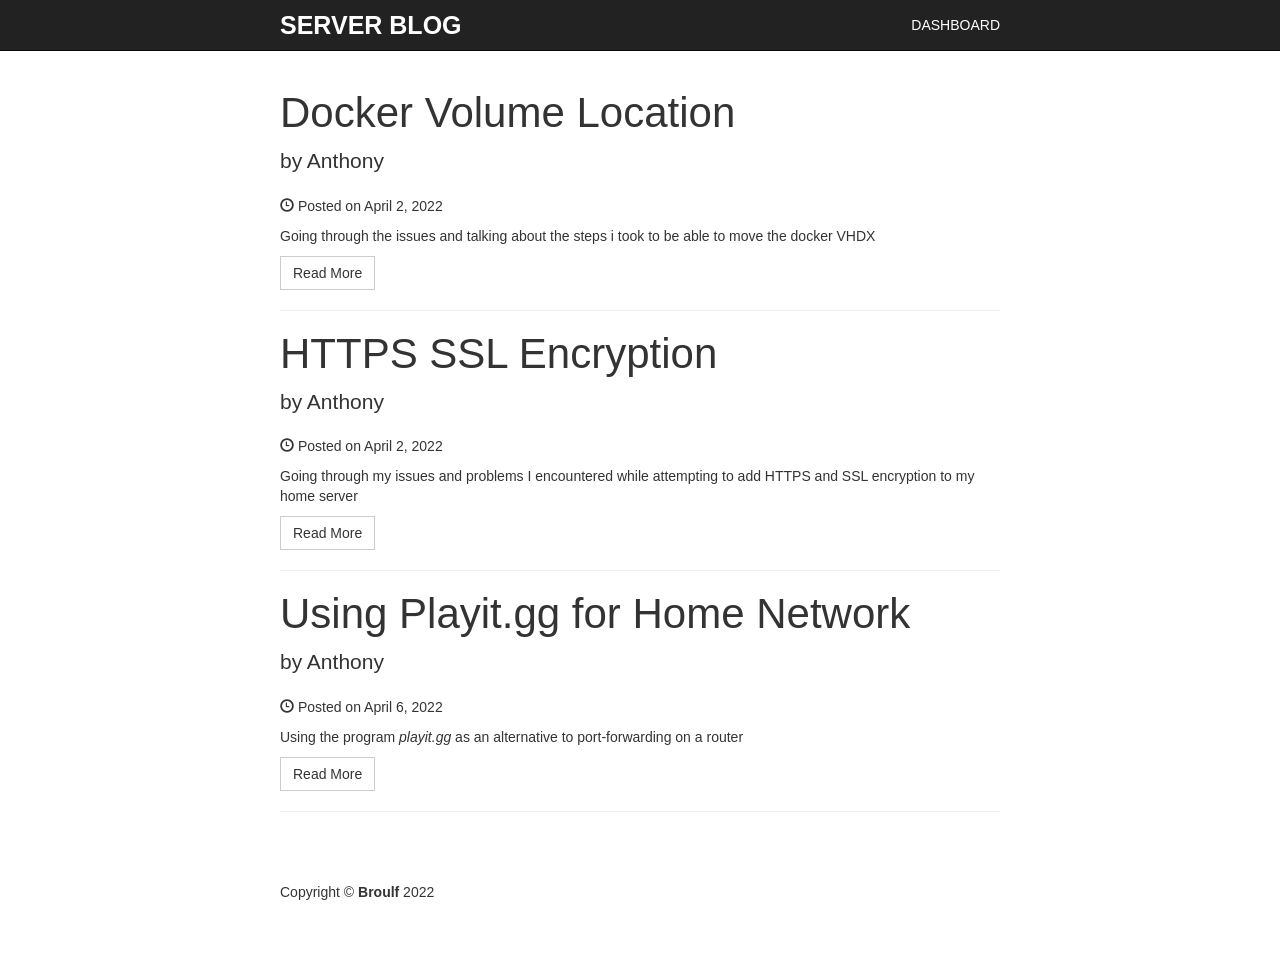
==== blog/index.html @ d7d9457c "Main" ====
<!DOCTYPE html>
<html lang="en">

  <head>

    <meta charset="utf-8">
    <meta http-equiv="X-UA-Compatible" content="IE=edge">
    <meta name="viewport" content="width=device-width, initial-scale=1">
    <meta name="description" content="">
    <meta name="author" content="">

    <title>Home - Server Blog</title>

    <!-- Bootstrap Core CSS -->
    <link href="css/bootstrap.min.css" rel="stylesheet">

    <!-- Custom CSS -->
    <link href="css/simple-blog-template.css" rel="stylesheet">

  </head>

  <body>

    <!-- Navigation -->
    <nav class="navbar navbar-inverse navbar-fixed-top" role="navigation">
      <div class="container">
        <!-- Brand and toggle get grouped for better mobile display -->
        <div class="navbar-header">
          <button type="button" class="navbar-toggle" data-toggle="collapse" data-target="#bs-example-navbar-collapse-1">
            <span class="sr-only">Toggle navigation</span>
            <span class="icon-bar"></span>
            <span class="icon-bar"></span>
            <span class="icon-bar"></span>
          </button>
          <a class="navbar-brand" href="index.html">Server Blog</a>
        </div>
        <!-- Collect the nav links, forms, and other content for toggling -->
        <div class="collapse navbar-collapse" id="bs-example-navbar-collapse-1">
          <ul class="nav navbar-nav navbar-right">
            <li>
              <a href="https://broulf.org">Dashboard</a>
            </li>
          </ul>
        </div>
        <!-- /.navbar-collapse -->
      </div>
      <!-- /.container -->
    </nav>

    <!-- Page Content -->
    <div class="container">

      <div class="row">

        <!-- Blog Entries Column -->
        <div class="col-md-12">

          <!-- First Blog Post -->
          <h2 class="post-title">
            <a href="post0.html">Docker Volume Location</a>
          </h2>
          <p class="lead">
            by Anthony
          </p>
          <p><span class="glyphicon glyphicon-time"></span> Posted on April 2, 2022</p>
          <p>Going through the issues and talking about the steps i took to be able to move the docker VHDX</p>
          <a class="btn btn-default" href="post0.html">Read More</a>

          <hr>

          <!-- Second Blog Post -->
          <h2 class="post-title">
            <a href="post1.html">HTTPS SSL Encryption</a>
          </h2>
          <p class="lead">
            by Anthony
          </p>
          <p><span class="glyphicon glyphicon-time"></span> Posted on April 2, 2022</p>
          <p>Going through my issues and problems I encountered while attempting to add HTTPS and SSL encryption to my home server</p>
          <a class="btn btn-default" href="post1.html">Read More</a>

          <hr>
        
          <!-- Third Blog Post -->
          <h2 class="post-title">
            <a href="post2.html">Using Playit.gg for Home Network</a>
          </h2>
          <p class="lead">
            by Anthony
          </p>
          <p><span class="glyphicon glyphicon-time"></span> Posted on April 6, 2022</p>
          <p>Using the program <i>playit.gg</i> as an alternative to port-forwarding on a router</p>
          <a class="btn btn-default" href="post2.html">Read More</a>

          <hr>
        
          <!-- Pager 
          <ul class="pager">
            <li class="previous">
              <a href="#">Prev</a>
            </li>
            <li class="next">
              <a href="#">Next</a>
            </li>
          </ul>
        -->
        </div>

      </div>
      <!-- /.row -->

    </div>
    <!-- /.container -->

    <!-- Footer -->
    <footer>
      <div class="container">
        <div class="row">
          <div class="col-lg-12">
            <p>Copyright &copy; <b>Broulf</b> 2022</p>
          </div>
          <!-- /.col-lg-12 -->
        </div>
        <!-- /.row -->
      </div>
    </footer>


    <!-- jQuery -->
    <script src="js/jquery.js"></script>

    <!-- Bootstrap Core JavaScript -->
    <script src="js/bootstrap.min.js"></script>

  </body>

</html>
---- blog/css/simple-blog-template.css ----
/*!
 * Simple Blog Template
 * Copyright 2016 Seunghun Lee (https://github.com/earlbread/simple-blog-template)
 * Licensed under MIT (https://github.com/earlbread/simple-blog-template/blob/master/LICENSE)
 */

body {
    padding-top: 70px; /* Required padding for .navbar-fixed-top. Remove if using .navbar-static-top. Change if height of navigation changes. */
}

footer {
    margin: 50px 0;
}

@media (min-width: 1200px) {
  .container {
    width: 750px;
  }
}

/* navigation */
nav {
    text-transform: uppercase;
}

.navbar-inverse .navbar-brand {
    color: white;
    font-weight: bold;
    font-size: 25px;
}

.navbar-inverse .navbar-nav>li>a {
    color: white;
}

/* Posts */
.post-title {
    font-size: 3em;
}

.post-title a {
    color: inherit;
    text-decoration: none;
}

.btn {
    border-radius: 0;
}

.pager li>a {
    color: inherit;
    border-radius: 0;
    border: 0;
    padding: 0.9em 1.4em;
}

/* Login, Sign up, New post */
.login,
.signup {
    margin-top: 20px;
}

.login h1,
.signup h1,
.newpost h1 {
    margin-bottom: 20px;
    text-align: center;
}

.login .form-control,
.signup .form-control,
.newpost .form-control {
    border-radius: 0;
}

.login button,
.signup button {
    margin-top: 20px;
    margin-bottom: 10px;
    width: 100%;
}

.form-group label {
    font-weight: normal;
}

.newpost textarea {
    max-width: 100%;
}
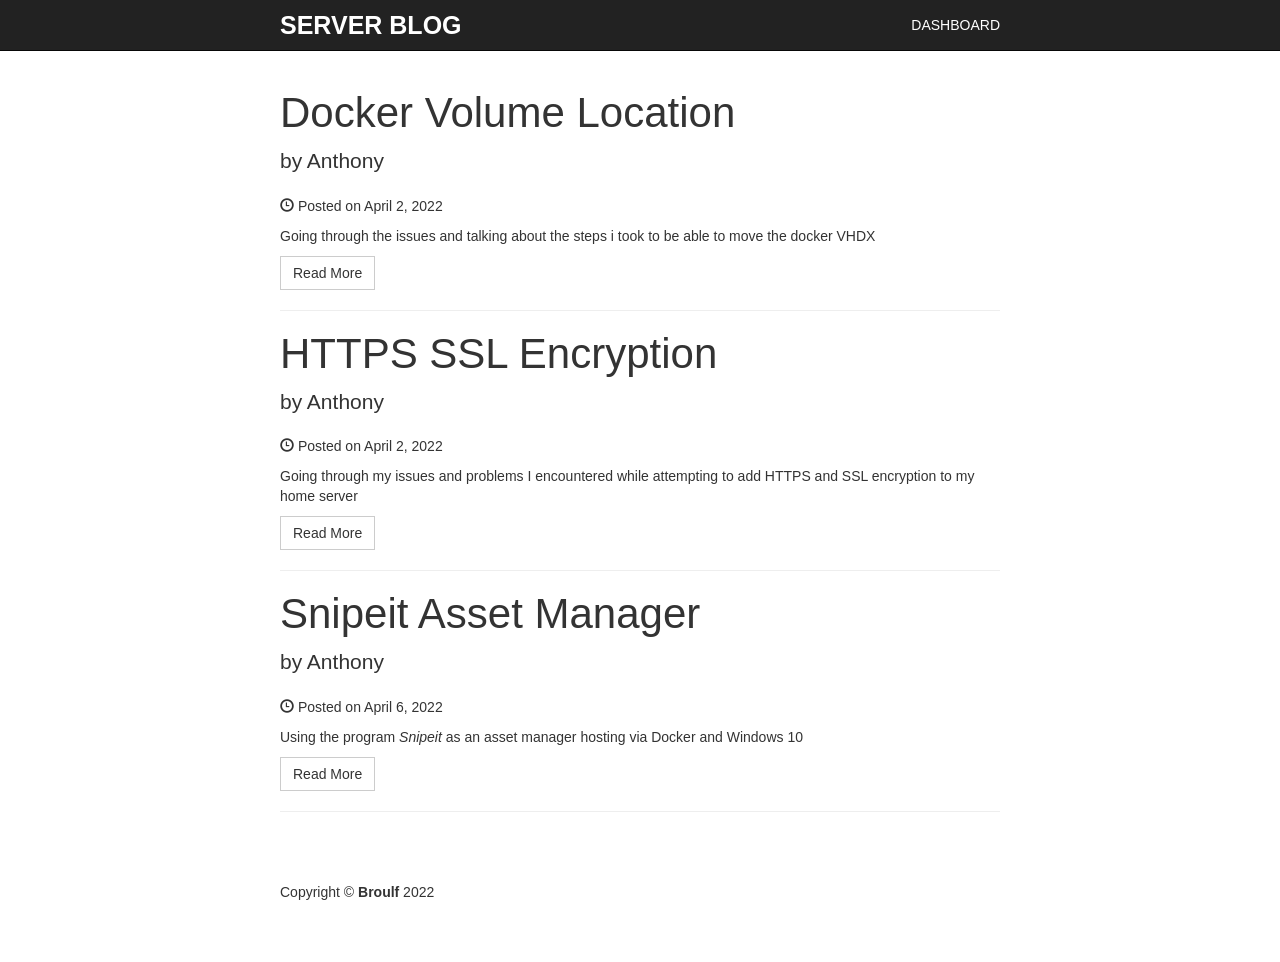
==== commit 3db21cfa: "6292022" ====
--- a/blog/index.html
+++ b/blog/index.html
@@ -83,13 +83,13 @@
         
           <!-- Third Blog Post -->
           <h2 class="post-title">
-            <a href="post2.html">Using Playit.gg for Home Network</a>
+            <a href="post2.html">Snipeit Asset Manager</a>
           </h2>
           <p class="lead">
             by Anthony
           </p>
           <p><span class="glyphicon glyphicon-time"></span> Posted on April 6, 2022</p>
-          <p>Using the program <i>playit.gg</i> as an alternative to port-forwarding on a router</p>
+          <p>Using the program <i>Snipeit</i> as an asset manager hosting via Docker and Windows 10</p>
           <a class="btn btn-default" href="post2.html">Read More</a>
 
           <hr>
